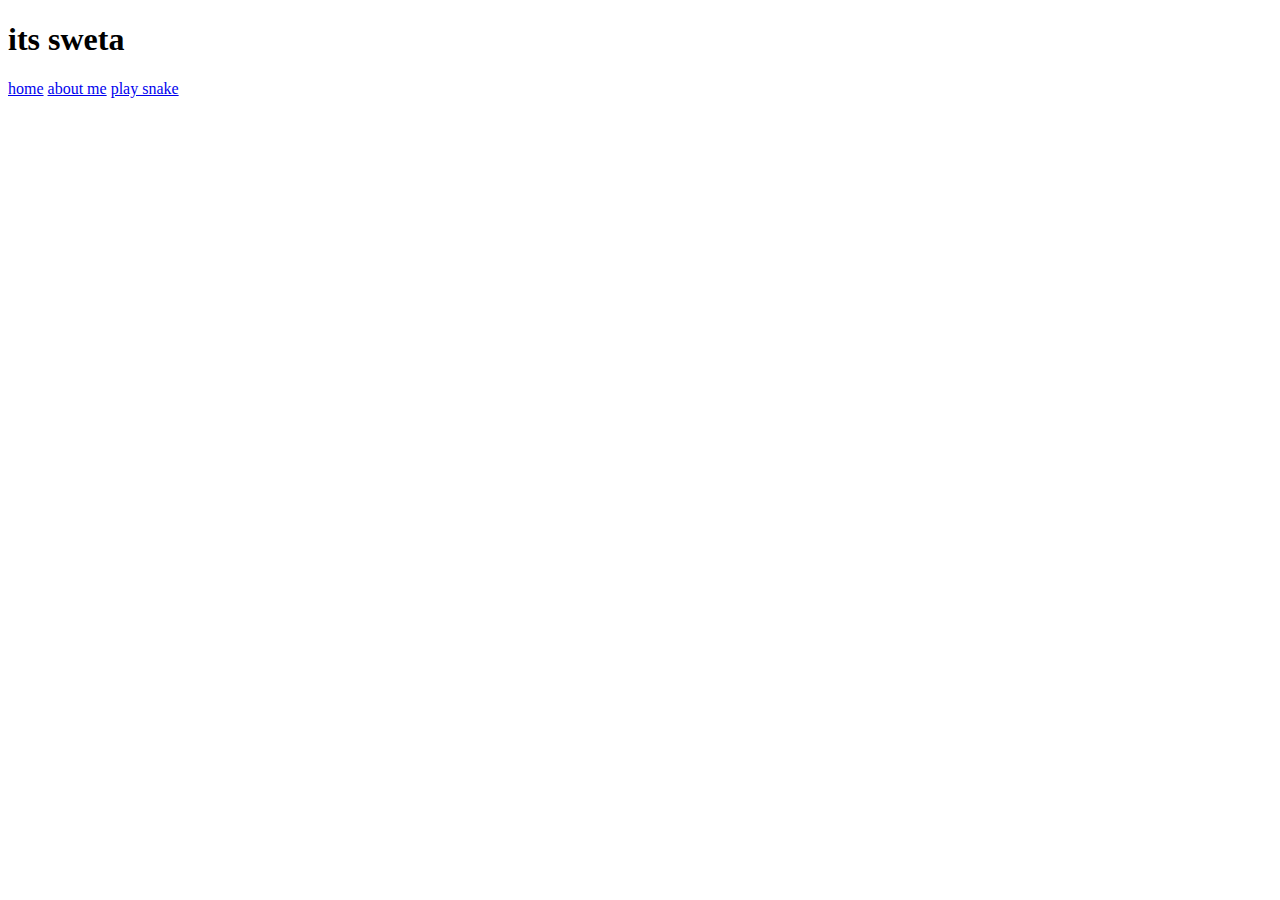
==== about.html @ c8473526 "1st cls" ====
<!DOCTYPE html>
<html lang="en">
<head>
    <meta charset="UTF-8">
    <meta name="viewport" content="width=device-width, initial-scale=1.0">
    <meta http-equiv="X-UA-Compatible" content="ie=edge">
    <title>Document</title>
</head>
<body>
    <h1>its sweta</h1>
<a href="./index.html">home</a>
<a href="./about.html">about me</a>
<a href="./snake.html">play snake</a>
</body>
</html>
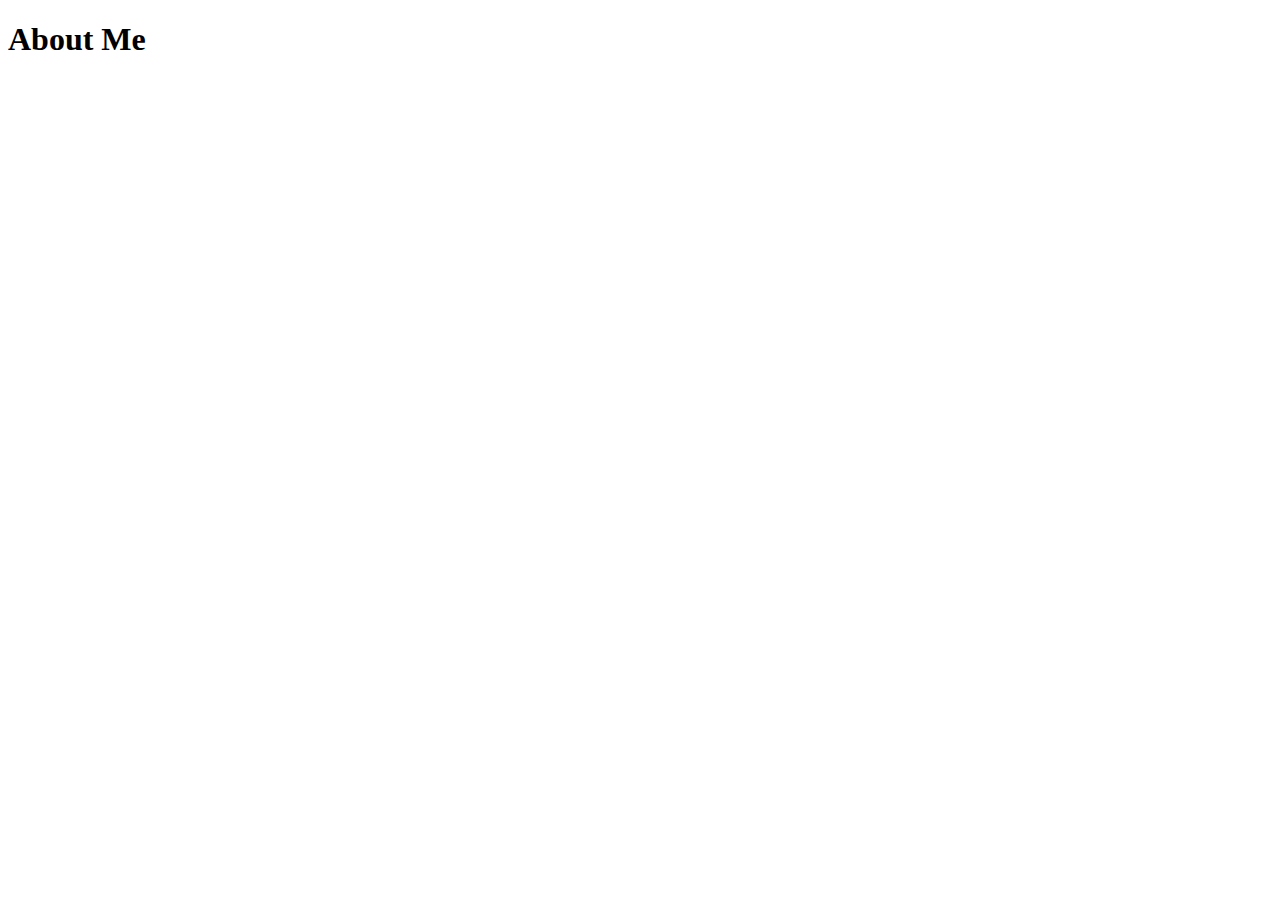
==== commit 704a40c4: "added about me" ====
--- a/about.html
+++ b/about.html
@@ -7,9 +7,6 @@
     <title>Document</title>
 </head>
 <body>
-    <h1>its sweta</h1>
-<a href="./index.html">home</a>
-<a href="./about.html">about me</a>
-<a href="./snake.html">play snake</a>
+    <h1>About Me</h1>
 </body>
 </html>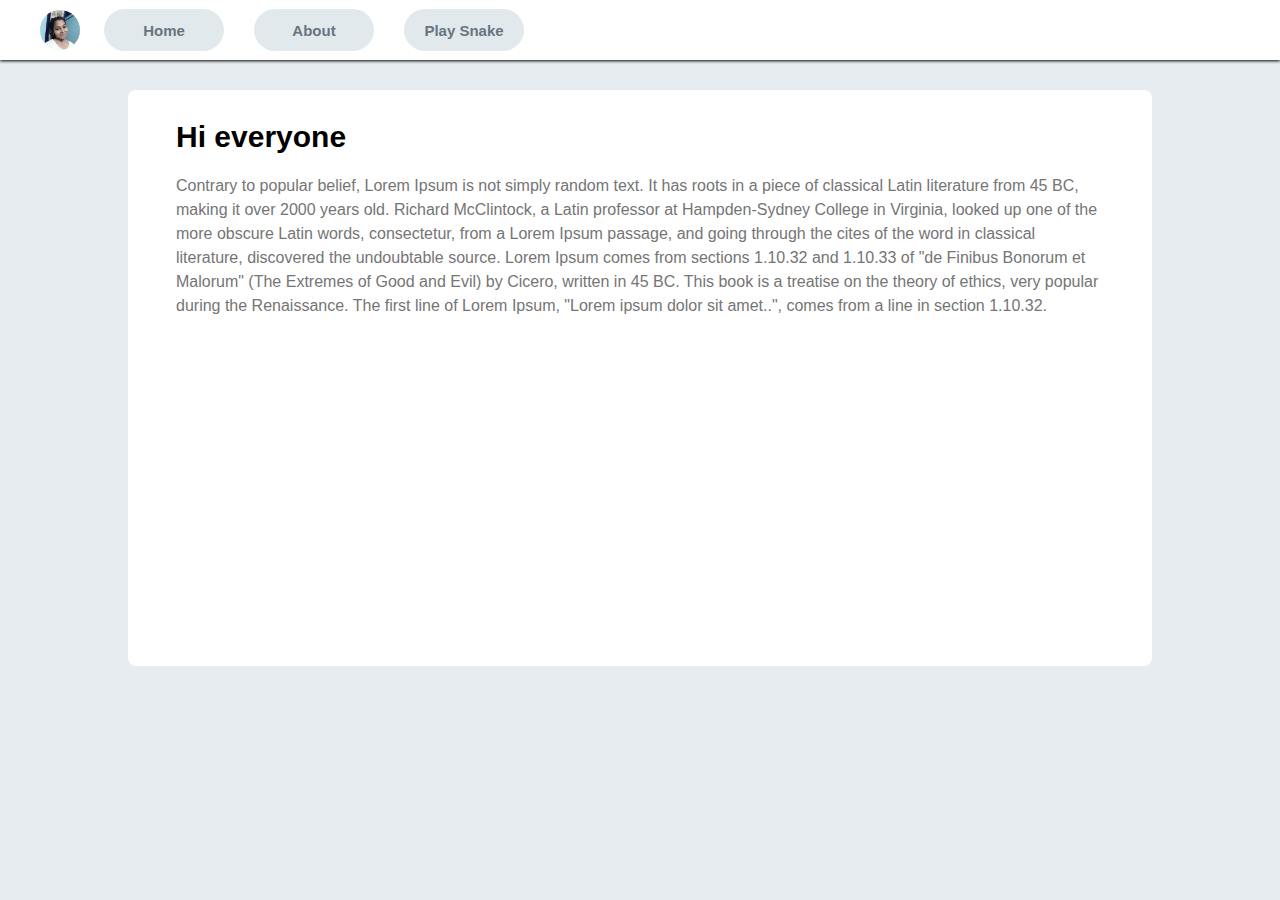
==== commit 74b25dcd: "commit" ====
--- a/about.html
+++ b/about.html
@@ -5,8 +5,46 @@
     <meta name="viewport" content="width=device-width, initial-scale=1.0">
     <meta http-equiv="X-UA-Compatible" content="ie=edge">
     <title>Document</title>
+    <link rel="stylesheet" type="text/css" href="./styles/styles.css" />
 </head>
 <body>
-    <h1>About Me</h1>
+    <div class="nav_container nav_container_about">
+        <div id="avatar_container_about">
+          <img
+            id="avatar_about"
+            src="./images/suttu2.jpg"
+            alt="sweta"
+            obj
+          />
+        </div>
+        <div class="nav_link_container">
+          <a class="nav_link" href="./index.html">Home</a>
+        </div>
+        <div class="nav_link_container">
+          <a class="nav_link nav_link_selected" href="./about.html">About</a>
+        </div>
+        <div class="nav_link_container">
+          <a class="nav_link" href="./snake.html">Play Snake</a>
+        </div>
+      </div>
+      <div class="about_body">
+        <div class="about_pane">
+          <div class="about_label_text">Hi everyone</div>
+          <div class="about_label_content">
+            Contrary to popular belief, Lorem Ipsum is not simply random text. It
+            has roots in a piece of classical Latin literature from 45 BC, making
+            it over 2000 years old. Richard McClintock, a Latin professor at
+            Hampden-Sydney College in Virginia, looked up one of the more obscure
+            Latin words, consectetur, from a Lorem Ipsum passage, and going
+            through the cites of the word in classical literature, discovered the
+            undoubtable source. Lorem Ipsum comes from sections 1.10.32 and
+            1.10.33 of "de Finibus Bonorum et Malorum" (The Extremes of Good and
+            Evil) by Cicero, written in 45 BC. This book is a treatise on the
+            theory of ethics, very popular during the Renaissance. The first line
+            of Lorem Ipsum, "Lorem ipsum dolor sit amet..", comes from a line in
+            section 1.10.32.
+          </div>
+        </div>
+      </div>
 </body>
 </html>--- a/styles/styles.css
+++ b/styles/styles.css
@@ -0,0 +1,147 @@
+body {
+ background: #e6ecf0;
+ padding: 0px;
+ margin: 0px;
+ position: relative;
+font-family: Helvetica;
+}
+.background_image {
+    width: 100%;
+    height: 320px;
+    background-color: #9e9e9e;
+    background-image: url("../images/sutt.jpg");
+    background-size: cover;
+    background-position: 0px -90px;
+
+}
+.nav_container {
+ width: 100%;
+ height: 60px;
+ padding-left: 300px;
+ box-sizing: border-box;
+ display: flex;
+ background-color: #fff;
+ flex-direction: row;
+ box-shadow: 0 1px 3px 0  rgba(0, 0, 0.25);
+}
+.nav_link_container {
+    padding: 9px;
+    margin-right: 12px;
+}
+.nav_link {
+    width: 120px;
+    height: 100%;
+    display: flex;
+    justify-content: center;
+    align-items: center;
+    text-decoration: none;
+    color: #000000;
+    background-color: #e2e9ed;
+    border-radius: 25px;
+    font-size: 15px;
+    font-weight: 700;
+    color: #66757f;
+}
+#avatar_container {
+    width: 210px;
+    height: 210px;
+    border-radius: 105px;
+    display: flex;
+    justify-content: center;
+    align-items: center;
+    background-color: #fff;
+    position: absolute;
+    top: 200px;
+    left: 60px;
+}
+#avatar {
+    width: 200px;
+    height: 200px;
+    border-radius: 100px;
+    object-fit: contain;
+}
+.home_body_container {
+    width: 100%;
+    padding-top: 40px;
+    display: flex;
+    box-sizing: border-box;
+}
+.left_pane {
+    width: 310px;
+    height: 80px;
+    padding-left: 60px;
+    padding-top: 10px;
+    box-sizing: border-box;
+}
+.right_pane {
+    width: 70%;
+    height: 250px;
+    background-color: #fff;
+    border: 1px solid #e6ecf0;
+    border-radius: 7px;
+    padding: 16px;
+    box-sizing: border-box;
+    font-size: 30px;
+    line-height: 28px;
+    font-weight: normal;
+    color: #212121;
+}
+.name {
+    font-size: 21px;
+    font-weight: bold;
+    line-height: 28px;
+    margin-right: 2px;
+}
+.sub_text {
+    font-size: 14px;
+    color: #657786;
+    font-weight: lighter;
+    letter-spacing: 0.1px;
+}
+.nav_container_about {
+    padding-left: 40px;
+  }
+  #avatar_container_about {
+    width: 40px;
+    height: 100%;
+    background-color: #fff;
+    display: flex;
+    align-items: center;
+    margin-right: 15px;
+  }
+  #avatar_about {
+    width: 40px;
+    height: 40px;
+    border-radius: 20px;
+    object-fit: cover;
+  }
+  .about_body{
+    display: flex;
+    justify-content: center;
+  }
+  .about_pane{
+    width: 80vw;
+    height: 45vw;
+    margin-top: 30px;
+    background-color: #fff;
+    border-radius: 8px;
+    padding: 30px 48px;
+    box-sizing: border-box;
+  }
+  .about_label_text{
+    font-size: 30px;
+    font-weight: 900;
+    margin-bottom: 20px;
+  }
+  .about_label_content{
+    font-size: 16px;
+    color: #757575;
+    line-height: 150%;
+  }
+  
+  #game {
+    border: 5px solid orange;
+    background-color: darkslategray;
+    margin: 50px;
+    border-radius: 15px;
+  }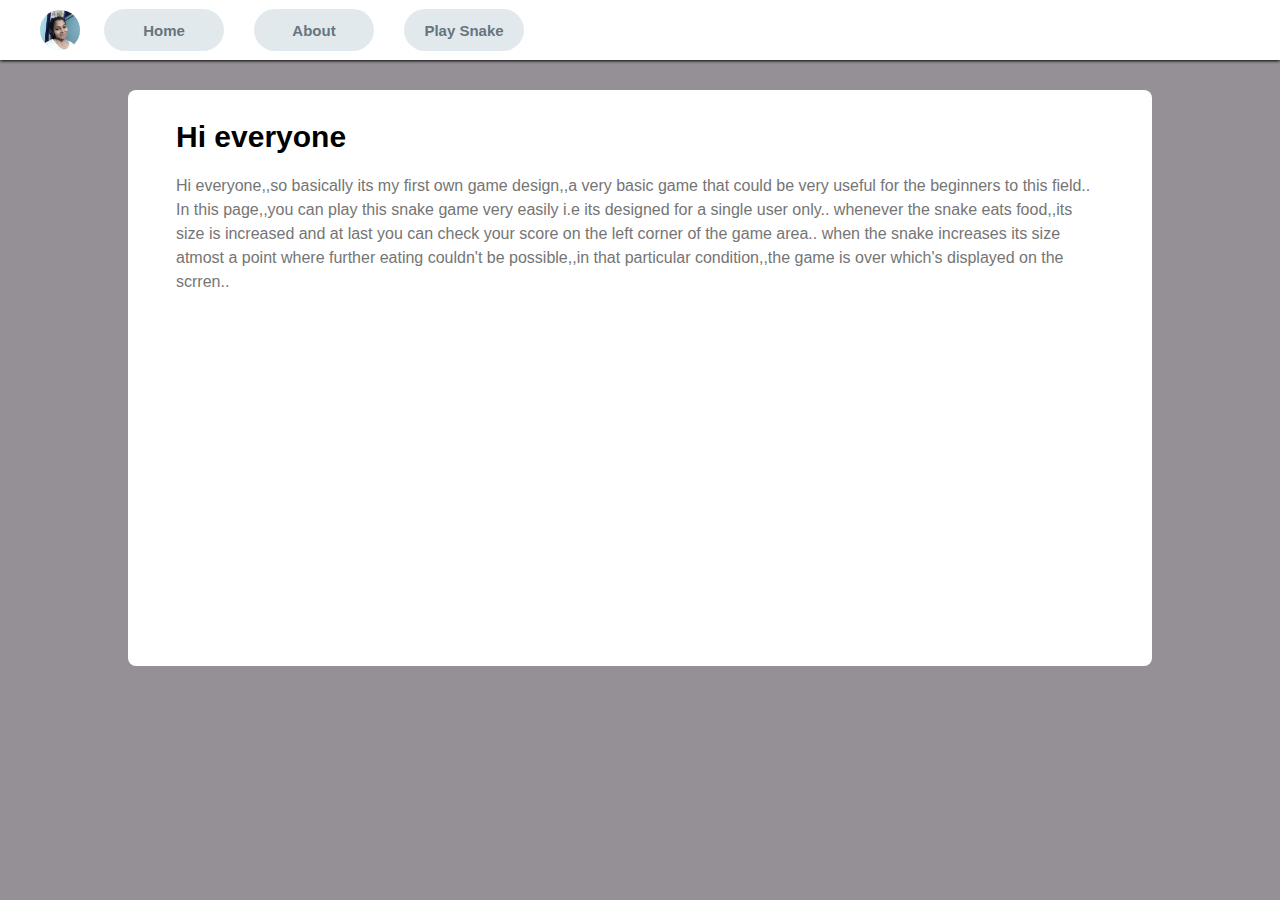
==== commit 0ebd817e: "commit" ====
--- a/about.html
+++ b/about.html
@@ -31,18 +31,10 @@
         <div class="about_pane">
           <div class="about_label_text">Hi everyone</div>
           <div class="about_label_content">
-            Contrary to popular belief, Lorem Ipsum is not simply random text. It
-            has roots in a piece of classical Latin literature from 45 BC, making
-            it over 2000 years old. Richard McClintock, a Latin professor at
-            Hampden-Sydney College in Virginia, looked up one of the more obscure
-            Latin words, consectetur, from a Lorem Ipsum passage, and going
-            through the cites of the word in classical literature, discovered the
-            undoubtable source. Lorem Ipsum comes from sections 1.10.32 and
-            1.10.33 of "de Finibus Bonorum et Malorum" (The Extremes of Good and
-            Evil) by Cicero, written in 45 BC. This book is a treatise on the
-            theory of ethics, very popular during the Renaissance. The first line
-            of Lorem Ipsum, "Lorem ipsum dolor sit amet..", comes from a line in
-            section 1.10.32.
+             Hi everyone,,so basically its my first own game design,,a very basic game that could be very useful for the beginners to this field..
+             In this page,,you can play this snake game very easily i.e its designed for a single user only..
+             whenever the snake eats food,,its size is increased and at last you can check your score on the left corner of the game area..
+             when the snake increases its size atmost a point where further eating couldn't be possible,,in that particular condition,,the game is over which's displayed on the scrren..
           </div>
         </div>
       </div>
--- a/styles/styles.css
+++ b/styles/styles.css
@@ -1,5 +1,5 @@
 body {
- background: #e6ecf0;
+ background: #959095;
  padding: 0px;
  margin: 0px;
  position: relative;
